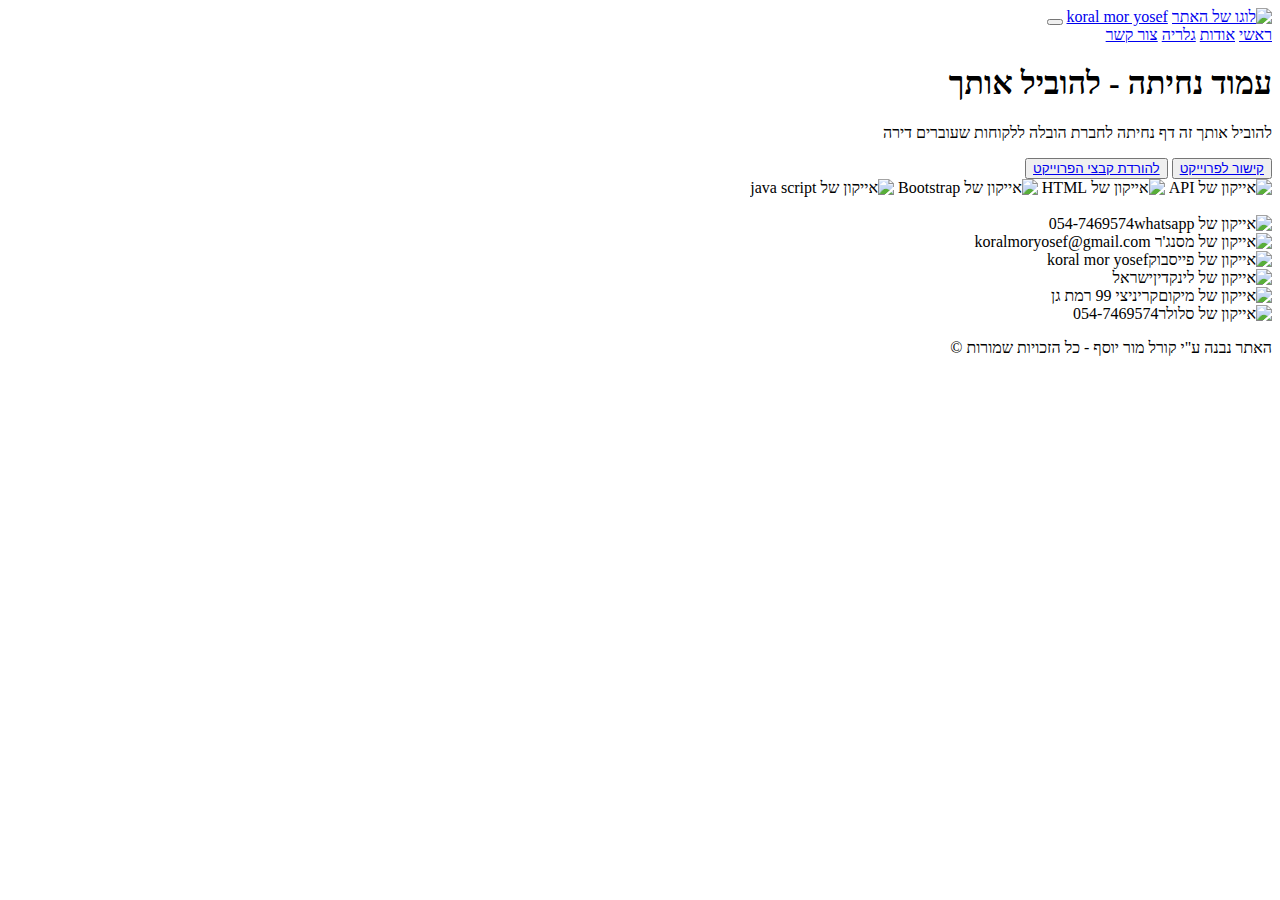
==== index2.html @ 5198883b "." ====
<!DOCTYPE html>
<html lang="he" dir="rtl">
<head>
    <meta charset="UTF-8">
    <meta http-equiv="X-UA-Compatible" content="IE=edge">
    <meta name="viewport" content="width=device-width, initial-scale=1.0">
    <meta name="description" content="האתר פורטפוליו הראשון שלי">

        <!-- Bootstrap CSS -->
<link href="https://cdn.jsdelivr.net/npm/bootstrap@5.0.2/dist/css/bootstrap.min.css" rel="stylesheet" integrity="sha384-EVSTQN3/azprG1Anm3QDgpJLIm9Nao0Yz1ztcQTwFspd3yD65VohhpuuCOmLASjC" crossorigin="anonymous">
<link rel="stylesheet" href="/projects/coffeeLand/style2.css">
    
        <!-- google fonts -->
<link rel="preconnect" href="https://fonts.googleapis.com">
<link rel="preconnect" href="https://fonts.gstatic.com" crossorigin>
<link href="https://fonts.googleapis.com/css2?family=Assistant:wght@200;400;600;800&family=Satisfy&display=swap" rel="stylesheet">

        <!-- font awesome -->

<script src="https://kit.fontawesome.com/45879a3f10.js" crossorigin="anonymous"></script>



    <title>להוביל אותך</title>
    
</head>
<body>

<header>

<nav class="navbar navbar-expand-sm navbar-light">
  <div class="container-fluid">

    <a href="https://koralmy.github.io/main1/">  <img src="/img/kmy.jpg"  alt="לוגו של האתר" ></a>

    <a class="navbar-brand" href="#">koral mor yosef</a>
    <button class="navbar-toggler" type="button" data-bs-toggle="collapse" data-bs-target="#navbarNavAltMarkup" aria-controls="navbarNavAltMarkup" aria-expanded="false" aria-label="Toggle navigation">
      <span class="navbar-toggler-icon"></span>
    </button>
    <div class="collapse navbar-collapse" id="navbarNavAltMarkup">
      <div class="navbar-nav">
        <a class="nav-link active" aria-current="page" href="#">ראשי</a>
        <a class="nav-link" href="#aboutMe">אודות</a>
        <a class="nav-link" href="#myWorks">גלריה</a>
        <a class="nav-link" href="#contact" tabindex="-1" aria-disabled="true">צור קשר</a>
      </div>
    </div>
  </div>
</nav>



   
    <div class="bg">
        <div class="port"> 
            <h1>עמוד נחיתה - להוביל אותך  </h1>
            <p>להוביל אותך זה דף נחיתה לחברת הובלה ללקוחות שעוברים דירה
            </p>
            <div class="proj-btns">
                <button class="btn">
                    <a href="https://koralmy.github.io/pinkPage/" target="_blank"> 
                    קישור לפרוייקט 
                    <i class="fa-brands fa-github" style="color: #000000;"></i>
                 </a>
                </button>

                <button class="btn">
                    <a href="https://github.com/koralmy/pinkPage/archive/refs/heads/main.zip"  target="_blank">
                         להורדת קבצי הפרוייקט 
                         <i class="fa-solid fa-cloud-arrow-down" style="color: #000000;"></i>
                        </a>
                    </button>
            </div>
        </div>
    </div>


    <div class="navIcons">
    <div class="icons">
        <img src="/img/html.png" alt="אייקון של API"width="70">
        <img src="/img/css.png" alt="אייקון של HTML"width="70">
        <img src="/img/bootstrap.png" alt="אייקון של Bootstrap"width="70">
        <img src="/img/javascript.png" alt="אייקון של java script"width="70">
    </div>
    </div>

</header>

<main>

    <section class="landing-section">
        <div class="landing-pic">
            <img src="/img/landingPage5.png" alt="">
            

           
        </div>
   </section>
</main>


<footer id="contact">
    



     <div class="foot2">
        
        <div class="foot2Child">
            
            <div class="icon2">
                <img src="/img/whatsapp.png" alt="אייקון של whatsapp" >054-7469574
            </div>
            
            <div class="icon2">
                <img class="pic" src="/img/comment.png" alt="אייקון של מסנג'ר"> koralmoryosef@gmail.com
            </div>
            
            <div class="icon2">
            <img src="/img/facebook-app-symbol.png" alt="אייקון של פייסבוק">koral mor yosef
            </div>

            <div class="icon2">
            <img src="/img/linkedin.png" alt="אייקון של לינקדין">ישראל
            </div>

            <div class="icon2">
            <img src="/img/location-pin.png" alt="אייקון של מיקום">קריניצי 99 רמת גן
            </div>

            <div class="icon2">
            <img src="/img/phone-call.png"alt="אייקון של סלולר">054-7469574
            </div>

        </div> 



    </div>

        <div class="foot2"> 
           <p>   האתר נבנה ע"י קורל מור יוסף - כל הזכויות שמורות © </p>
        </div>


</footer>

<!-- Option 1: Bootstrap Bundle with Popper -->
    <script src="https://cdn.jsdelivr.net/npm/bootstrap@5.0.2/dist/js/bootstrap.bundle.min.js" integrity="sha384-MrcW6ZMFYlzcLA8Nl+NtUVF0sA7MsXsP1UyJoMp4YLEuNSfAP+JcXn/tWtIaxVXM" crossorigin="anonymous"></script>


    
</body>


</html>
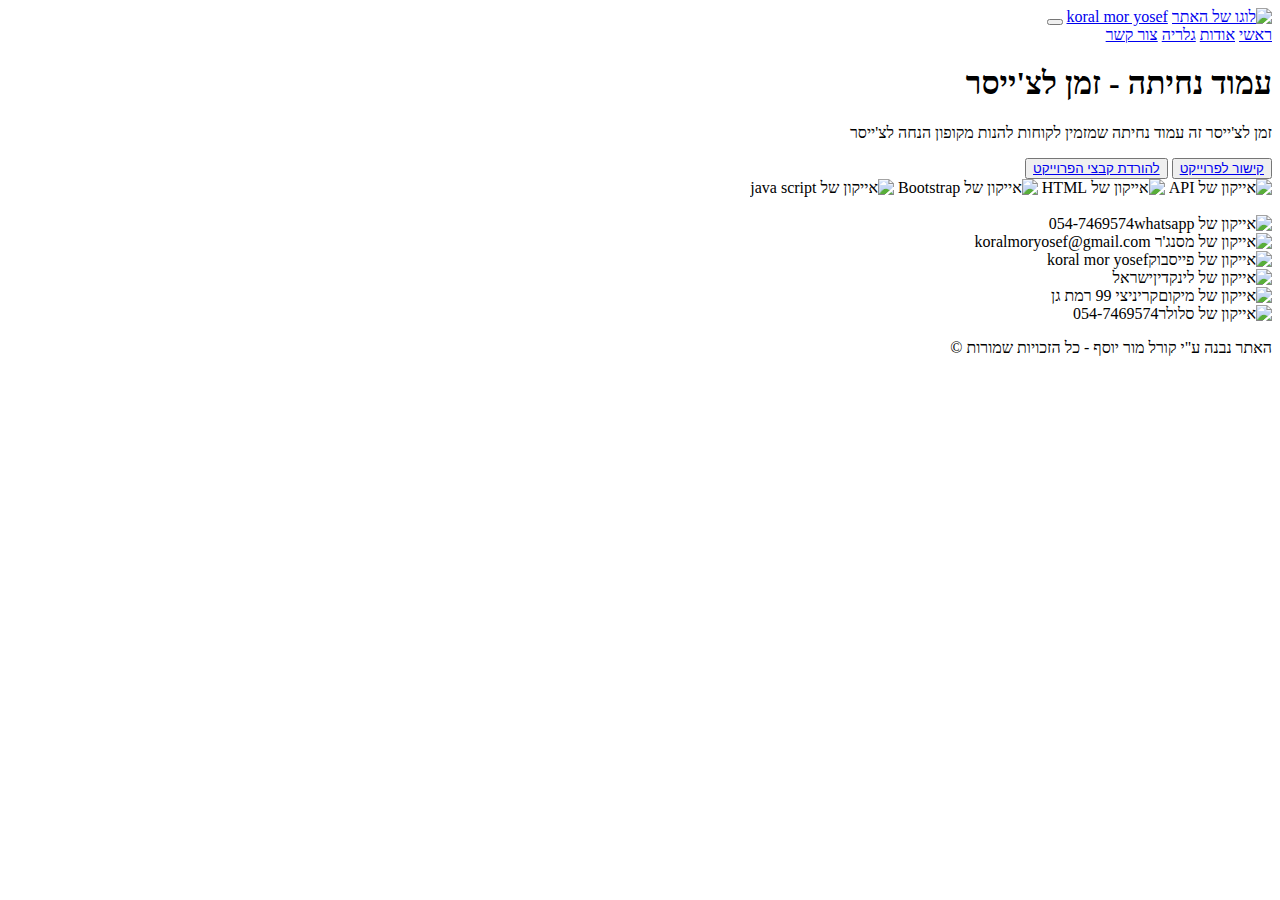
==== commit 5a83a084: "." ====
--- a/index2.html
+++ b/index2.html
@@ -8,7 +8,7 @@
 
         <!-- Bootstrap CSS -->
 <link href="https://cdn.jsdelivr.net/npm/bootstrap@5.0.2/dist/css/bootstrap.min.css" rel="stylesheet" integrity="sha384-EVSTQN3/azprG1Anm3QDgpJLIm9Nao0Yz1ztcQTwFspd3yD65VohhpuuCOmLASjC" crossorigin="anonymous">
-<link rel="stylesheet" href="/projects/coffeeLand/style2.css">
+<link rel="stylesheet" href="/landing3/style2.css">
     
         <!-- google fonts -->
 <link rel="preconnect" href="https://fonts.googleapis.com">
@@ -21,7 +21,7 @@
 
 
 
-    <title>להוביל אותך</title>
+    <title>זמן לצ'ייסר</title>
     
 </head>
 <body>
@@ -31,7 +31,7 @@
 <nav class="navbar navbar-expand-sm navbar-light">
   <div class="container-fluid">
 
-    <a href="https://koralmy.github.io/main1/">  <img src="/img/kmy.jpg"  alt="לוגו של האתר" ></a>
+    <a href="https://koralmy.github.io/main1/">  <img src="/landing3/img/kmy.jpg"  alt="לוגו של האתר" ></a>
 
     <a class="navbar-brand" href="#">koral mor yosef</a>
     <button class="navbar-toggler" type="button" data-bs-toggle="collapse" data-bs-target="#navbarNavAltMarkup" aria-controls="navbarNavAltMarkup" aria-expanded="false" aria-label="Toggle navigation">
@@ -53,19 +53,19 @@
    
     <div class="bg">
         <div class="port"> 
-            <h1>עמוד נחיתה - להוביל אותך  </h1>
-            <p>להוביל אותך זה דף נחיתה לחברת הובלה ללקוחות שעוברים דירה
+            <h1>עמוד נחיתה - זמן לצ'ייסר </h1>
+            <p>זמן לצ'ייסר זה עמוד נחיתה שמזמין לקוחות להנות מקופון הנחה לצ'ייסר
             </p>
             <div class="proj-btns">
                 <button class="btn">
-                    <a href="https://koralmy.github.io/pinkPage/" target="_blank"> 
+                    <a href="https://koralmy.github.io/landing5/" target="_blank" > 
                     קישור לפרוייקט 
                     <i class="fa-brands fa-github" style="color: #000000;"></i>
                  </a>
                 </button>
 
                 <button class="btn">
-                    <a href="https://github.com/koralmy/pinkPage/archive/refs/heads/main.zip"  target="_blank">
+                    <a href="https://github.com/koralmy/landing5/archive/refs/heads/main.zip/" target="_blank">
                          להורדת קבצי הפרוייקט 
                          <i class="fa-solid fa-cloud-arrow-down" style="color: #000000;"></i>
                         </a>
@@ -77,10 +77,10 @@
 
     <div class="navIcons">
     <div class="icons">
-        <img src="/img/html.png" alt="אייקון של API"width="70">
-        <img src="/img/css.png" alt="אייקון של HTML"width="70">
-        <img src="/img/bootstrap.png" alt="אייקון של Bootstrap"width="70">
-        <img src="/img/javascript.png" alt="אייקון של java script"width="70">
+        <img src="/landing3/img/html.png" alt="אייקון של API"width="70">
+        <img src="/landing3/img/css.png" alt="אייקון של HTML"width="70">
+        <img src="/landing3/img/bootstrap.png" alt="אייקון של Bootstrap"width="70">
+        <img src="/landing3/img/javascript.png" alt="אייקון של java script"width="70">
     </div>
     </div>
 
@@ -90,7 +90,7 @@
 
     <section class="landing-section">
         <div class="landing-pic">
-            <img src="/img/landingPage5.png" alt="">
+            <img src="/landing3/img/landingPage6.png" alt="">
             
 
            
@@ -109,27 +109,27 @@
         <div class="foot2Child">
             
             <div class="icon2">
-                <img src="/img/whatsapp.png" alt="אייקון של whatsapp" >054-7469574
+                <img src="/landing3/img/whatsapp.png" alt="אייקון של whatsapp" >054-7469574
             </div>
             
             <div class="icon2">
-                <img class="pic" src="/img/comment.png" alt="אייקון של מסנג'ר"> koralmoryosef@gmail.com
+                <img class="pic" src="/landing3/img/comment.png" alt="אייקון של מסנג'ר"> koralmoryosef@gmail.com
             </div>
             
             <div class="icon2">
-            <img src="/img/facebook-app-symbol.png" alt="אייקון של פייסבוק">koral mor yosef
+            <img src="/landing3/img/facebook-app-symbol.png" alt="אייקון של פייסבוק">koral mor yosef
             </div>
 
             <div class="icon2">
-            <img src="/img/linkedin.png" alt="אייקון של לינקדין">ישראל
+            <img src="/landing3/img/linkedin.png" alt="אייקון של לינקדין">ישראל
             </div>
 
             <div class="icon2">
-            <img src="/img/location-pin.png" alt="אייקון של מיקום">קריניצי 99 רמת גן
+            <img src="/landing3/img/location-pin.png" alt="אייקון של מיקום">קריניצי 99 רמת גן
             </div>
 
             <div class="icon2">
-            <img src="/img/phone-call.png"alt="אייקון של סלולר">054-7469574
+            <img src="/landing3/img/phone-call.png"alt="אייקון של סלולר">054-7469574
             </div>
 
         </div> 
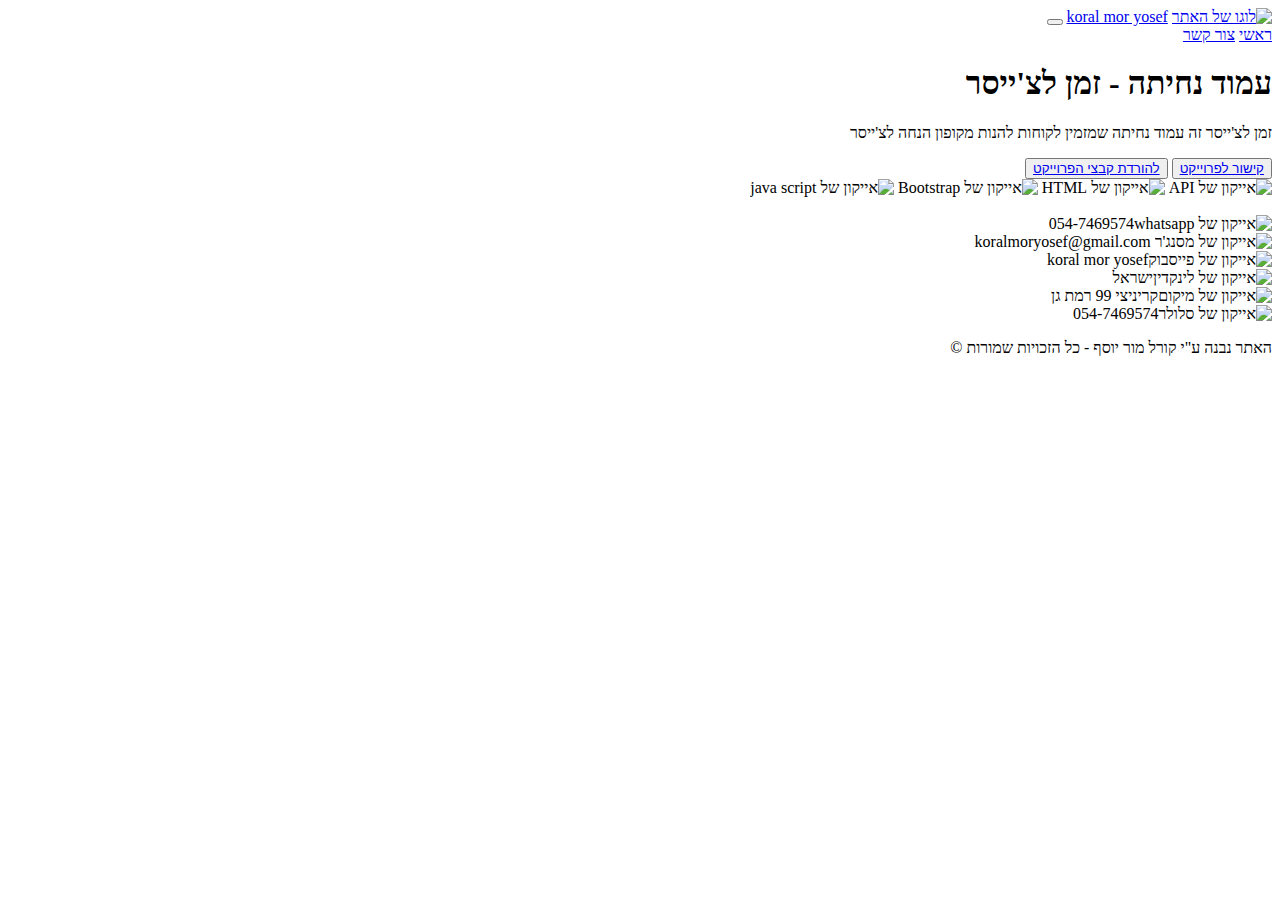
==== commit 0f9b5929: "1" ====
--- a/index2.html
+++ b/index2.html
@@ -31,17 +31,15 @@
 <nav class="navbar navbar-expand-sm navbar-light">
   <div class="container-fluid">
 
-    <a href="https://koralmy.github.io/main1/">  <img src="/landing3/img/kmy.jpg"  alt="לוגו של האתר" ></a>
+    <a href="https://koralmy.github.io/TestRepo/">  <img src="/landing3/img/kmy.jpg"  alt="לוגו של האתר" ></a>
 
-    <a class="navbar-brand" href="#">koral mor yosef</a>
+    <a class="navbar-brand" href="https://koralmy.github.io/TestRepo/">koral mor yosef</a>
     <button class="navbar-toggler" type="button" data-bs-toggle="collapse" data-bs-target="#navbarNavAltMarkup" aria-controls="navbarNavAltMarkup" aria-expanded="false" aria-label="Toggle navigation">
       <span class="navbar-toggler-icon"></span>
     </button>
     <div class="collapse navbar-collapse" id="navbarNavAltMarkup">
       <div class="navbar-nav">
-        <a class="nav-link active" aria-current="page" href="#">ראשי</a>
-        <a class="nav-link" href="#aboutMe">אודות</a>
-        <a class="nav-link" href="#myWorks">גלריה</a>
+        <a class="nav-link active" aria-current="page" href="https://koralmy.github.io/TestRepo/">ראשי</a>
         <a class="nav-link" href="#contact" tabindex="-1" aria-disabled="true">צור קשר</a>
       </div>
     </div>
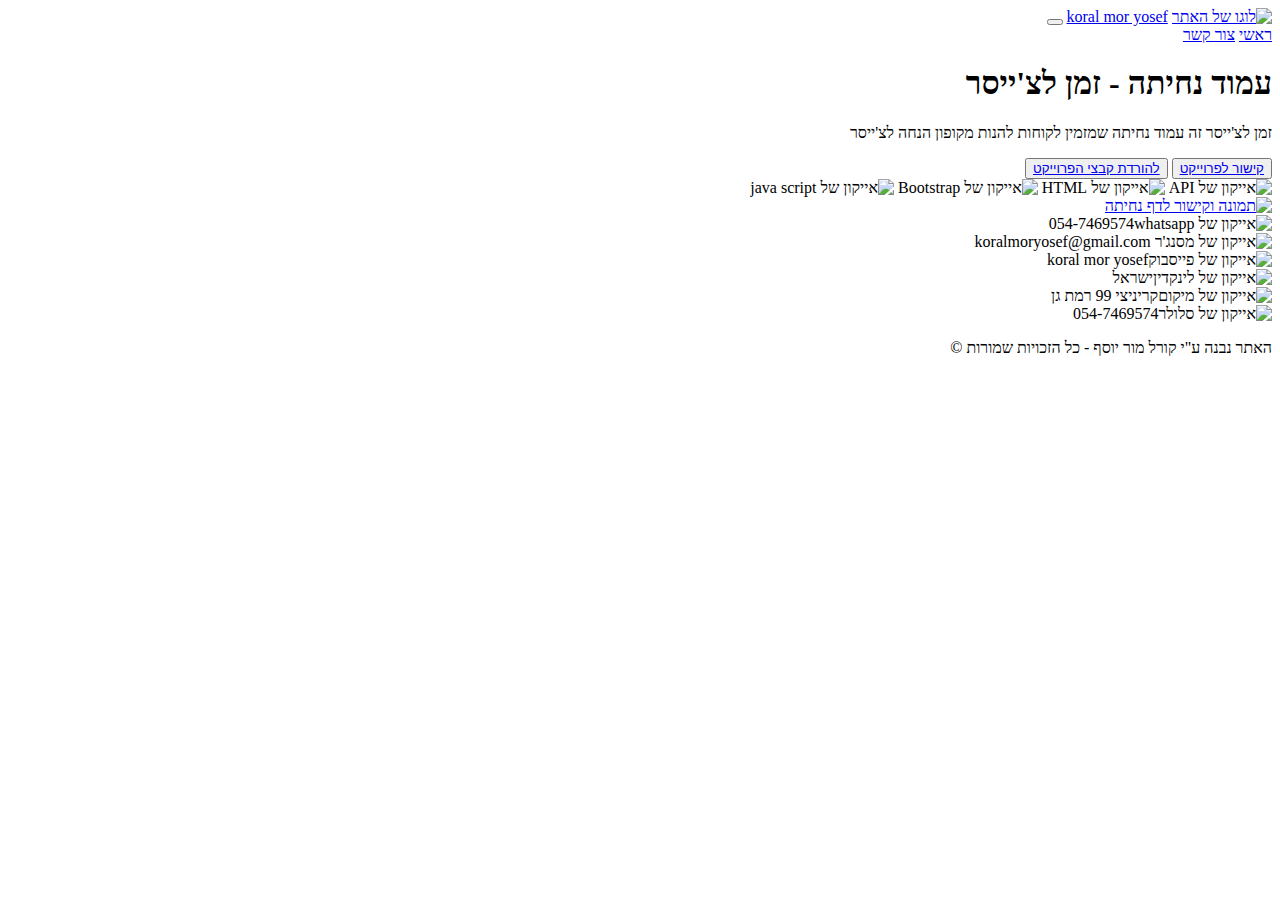
==== commit 64fc5de0: "1" ====
--- a/index2.html
+++ b/index2.html
@@ -4,20 +4,20 @@
     <meta charset="UTF-8">
     <meta http-equiv="X-UA-Compatible" content="IE=edge">
     <meta name="viewport" content="width=device-width, initial-scale=1.0">
-    <meta name="description" content="האתר פורטפוליו הראשון שלי">
-
+    <meta name="description" content="דף פרוייקט שמציג ומוביל לדף נחיתה">
+    
         <!-- Bootstrap CSS -->
-<link href="https://cdn.jsdelivr.net/npm/bootstrap@5.0.2/dist/css/bootstrap.min.css" rel="stylesheet" integrity="sha384-EVSTQN3/azprG1Anm3QDgpJLIm9Nao0Yz1ztcQTwFspd3yD65VohhpuuCOmLASjC" crossorigin="anonymous">
-<link rel="stylesheet" href="/landing3/style2.css">
+    <link href="https://cdn.jsdelivr.net/npm/bootstrap@5.0.2/dist/css/bootstrap.min.css" rel="stylesheet" integrity="sha384-EVSTQN3/azprG1Anm3QDgpJLIm9Nao0Yz1ztcQTwFspd3yD65VohhpuuCOmLASjC" crossorigin="anonymous">
+    <link rel="stylesheet" href="/landing3/style2.css">
     
         <!-- google fonts -->
-<link rel="preconnect" href="https://fonts.googleapis.com">
-<link rel="preconnect" href="https://fonts.gstatic.com" crossorigin>
-<link href="https://fonts.googleapis.com/css2?family=Assistant:wght@200;400;600;800&family=Satisfy&display=swap" rel="stylesheet">
+    <link rel="preconnect" href="https://fonts.googleapis.com">
+    <link rel="preconnect" href="https://fonts.gstatic.com" crossorigin>
+    <link href="https://fonts.googleapis.com/css2?family=Assistant:wght@200;400;600;800&family=Satisfy&display=swap" rel="stylesheet">
 
         <!-- font awesome -->
 
-<script src="https://kit.fontawesome.com/45879a3f10.js" crossorigin="anonymous"></script>
+    <script src="https://kit.fontawesome.com/45879a3f10.js" crossorigin="anonymous"></script>
 
 
 
@@ -88,7 +88,9 @@
 
     <section class="landing-section">
         <div class="landing-pic">
-            <img src="/landing3/img/landingPage6.png" alt="">
+            <a href="https://koralmy.github.io/landing5/" target="_blank" > 
+            <img src="/landing3/img/landingPage6.png" alt=" תמונה וקישור לדף נחיתה">
+            </a>
             
 
            
